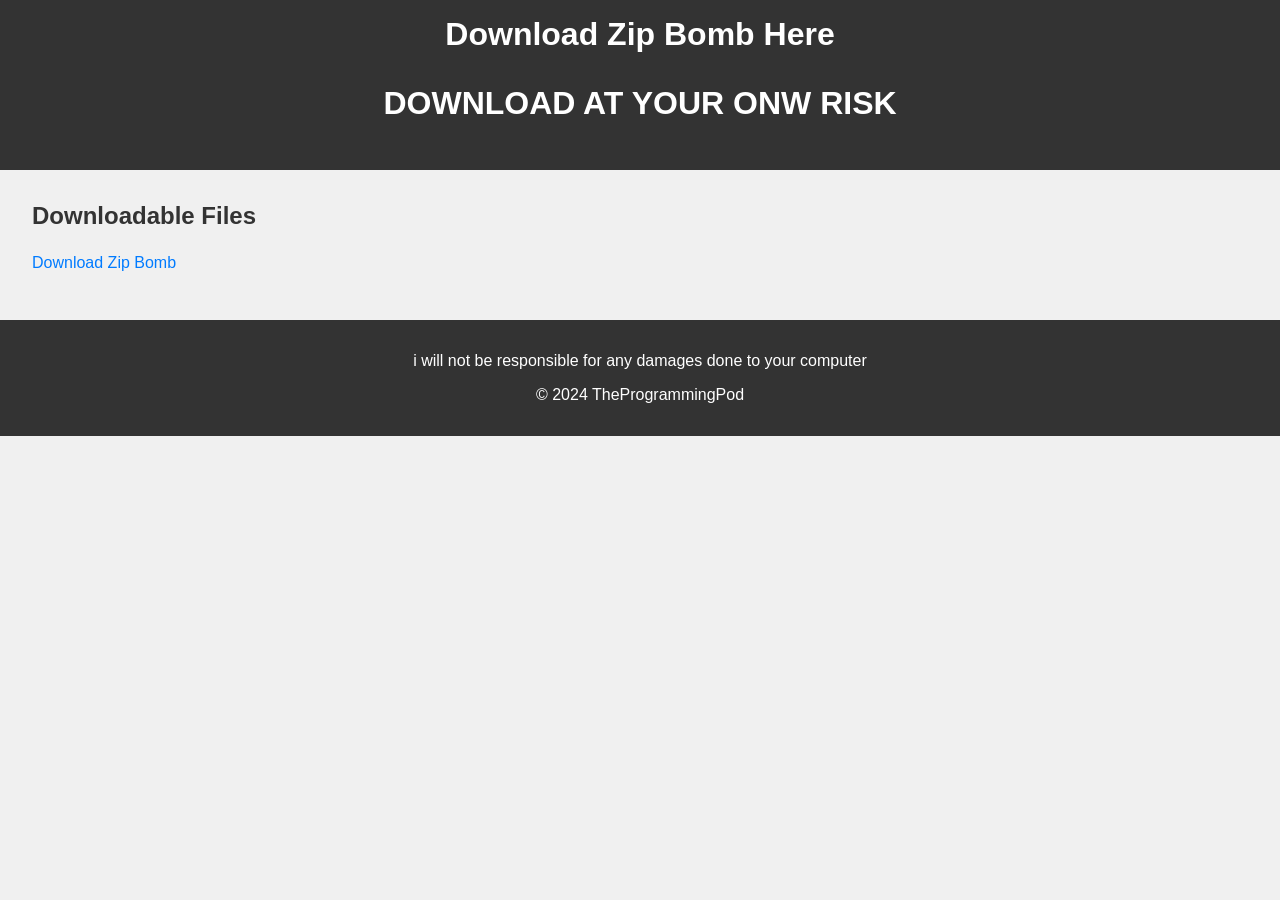
==== index.html @ 8d21d925 "Update and rename zipbombwebsite.html to index.html" ====
<!DOCTYPE html>
<html lang="en">
<head>
    <meta charset="UTF-8">
    <meta name="viewport" content="width=device-width, initial-scale=1.0">
    <title>Simple Website</title>
    <link rel="stylesheet" href="zipbombwebsite.css">
</head>
<body>
    <header>
        <h1>Download Zip Bomb Here</h1>
        <h1>DOWNLOAD AT YOUR ONW RISK</h1>
    </header>
    <main>
        <section>
            <h2>Downloadable Files</h2>
            <ul>
                <li><a href="Zip Bomb/Zip Bomb.zip" download>Download Zip Bomb</a></li>
            </ul>
        </section>
    </main>
    <footer>
        <p>i will not be responsible for any damages done to your computer</p>
        <p>&copy; 2024 TheProgrammingPod</p>
    </footer>
</body>
</html>
---- zipbombwebsite.css ----
body {
    font-family: Arial, sans-serif;
    margin: 0;
    padding: 0;
    background-color: #f0f0f0;
    color: #333;
}

header, footer {
    background-color: #333;
    color: #fff;
    text-align: center;
    padding: 1em 0;
}

main {
    padding: 2em;
}

h1, h2 {
    margin: 0 0 1em;
}

ul {
    list-style-type: none;
    padding: 0;
}

li {
    margin: 0.5em 0;
}

a {
    text-decoration: none;
    color: #007BFF;
}

a:hover {
    text-decoration: underline;
}
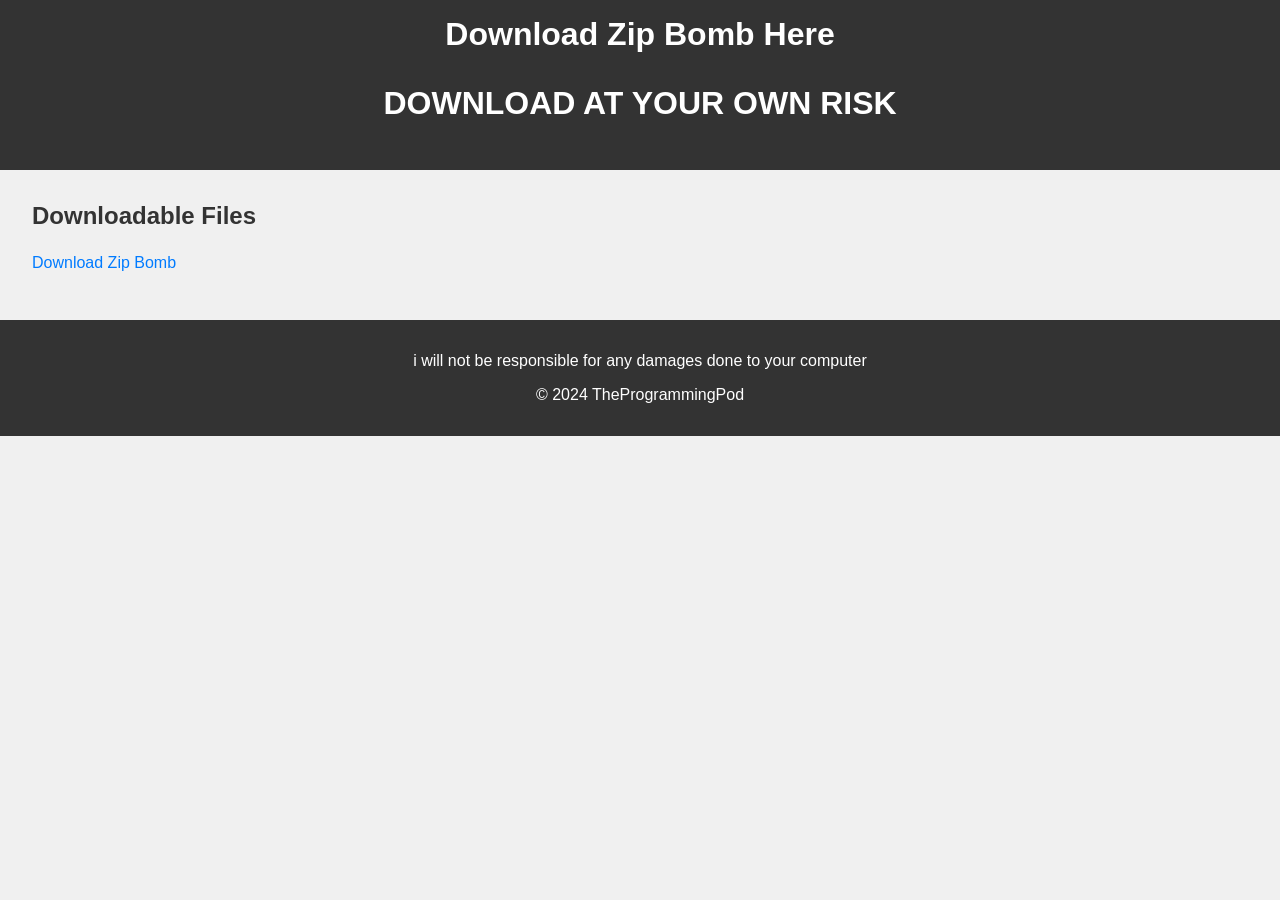
==== commit 96847e0e: "Update index.html" ====
--- a/index.html
+++ b/index.html
@@ -9,7 +9,7 @@
 <body>
     <header>
         <h1>Download Zip Bomb Here</h1>
-        <h1>DOWNLOAD AT YOUR ONW RISK</h1>
+        <h1>DOWNLOAD AT YOUR OWN RISK</h1>
     </header>
     <main>
         <section>
